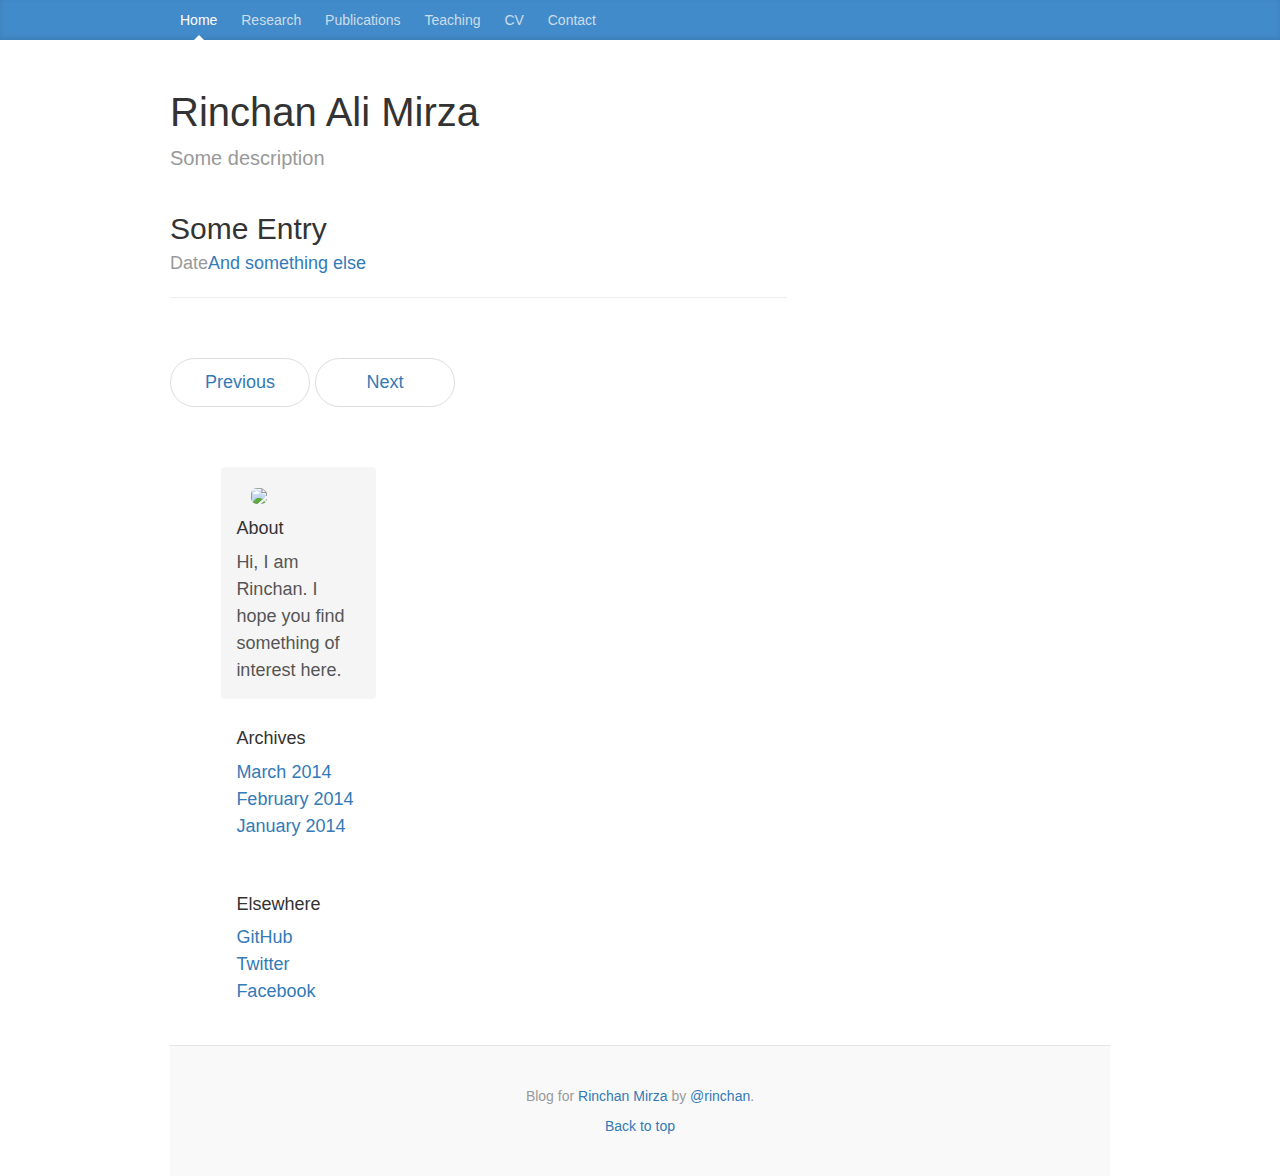
==== html/index.html @ 9b517ec9 "simple changes." ====
<!DOCTYPE html>
<html lang="en">
  <head>
    <meta charset="utf-8">
    <meta http-equiv="X-UA-Compatible" content="IE=edge">
    <meta name="viewport" content="width=device-width, initial-scale=1">
    <!-- The above 3 meta tags *must* come first in the head; any other head content must come *after* these tags -->
    <meta name="description" content="">
    <meta name="author" content="">
    <link rel="icon" href="../../favicon.ico">

    <title>Rinchan Ali Mirza</title>

    <!-- Bootstrap core CSS -->
    <link href="../css/bootstrap.min.css" rel="stylesheet">

    <!-- Custom styles for this template -->
    <link href="../css/blog.css" rel="stylesheet">

    <!-- Just for debugging purposes. Don't actually copy these 2 lines! -->
    <!--[if lt IE 9]><script src="../../assets/js/ie8-responsive-file-warning.js"></script><![endif]-->
    <!-- <script src="../../assets/js/ie-emulation-modes-warning.js"></script> -->

    <!-- HTML5 shim and Respond.js for IE8 support of HTML5 elements and media queries -->
    <!--[if lt IE 9]>
      <script src="https://oss.maxcdn.com/html5shiv/3.7.2/html5shiv.min.js"></script>
      <script src="https://oss.maxcdn.com/respond/1.4.2/respond.min.js"></script>
    <![endif]-->
  </head>

  <body>

    <div class="blog-masthead">
      <div class="container">
        <nav class="blog-nav">
          <a class="blog-nav-item active" href="./index.html">Home</a>
          <a class="blog-nav-item" href="./research.html">Research</a>
          <a class="blog-nav-item" href="./publications.html#">Publications</a>
          <a class="blog-nav-item" href="./teaching.html">Teaching</a>
          <a class="blog-nav-item" href="./cv.html">CV</a>
          <a class="blog-nav-item" href="./contact.html">Contact</a>
        </nav>
      </div>
    </div>

    <div class="container">

      <div class="blog-header">
        <h1 class="blog-title">Rinchan Ali Mirza </h1>

        <p class="lead blog-description">Some description</p>
      </div>

      <div class="row">

        <div class="col-sm-8 blog-main">

          <div class="blog-post">
            <h2 class="blog-post-title">Some Entry</h2>
            <p class="blog-post-meta">Date<a href="#">And something else</a></p>

            <hr>

        <div class="blog-post" id="d3para">
        </div>
          
          <nav>
            <ul class="pager">
              <li><a href="#">Previous</a></li>
              <li><a href="#">Next</a></li>
            </ul>
          </nav>

        </div><!-- /.blog-main -->

        <div class="col-sm-3 col-sm-offset-1 blog-sidebar">
          <div class="sidebar-module sidebar-module-inset">
            <div class="container">
                <img src="../images/mohsin.jpg" class="img-rounded" width="180">
            </div>
            <!-- TODO how to get space? learn that:( -->
            <div>
                <h3> </h3>
            </div>
            <h4>About</h4>
            <p>Hi, I am Rinchan. I hope you find something of interest here.</p>
          </div>
          <div class="sidebar-module">
            <h4>Archives</h4>
            <ol class="list-unstyled">
              <li><a href="#">March 2014</a></li>
              <li><a href="#">February 2014</a></li>
              <li><a href="#">January 2014</a></li>
            </ol>
          </div>
          <div class="sidebar-module">
            <h4>Elsewhere</h4>
            <ol class="list-unstyled">
              <li><a href="https://github.com/mhsnjvd">GitHub</a></li>
              <li><a href="https://twitter.com/mhsnjvd">Twitter</a></li>
              <li><a href="https://facebook.com/mohsinjaved">Facebook</a></li>
            </ol>
          </div>
        </div><!-- /.blog-sidebar -->

      </div><!-- /.row -->

    </div><!-- /.container -->

    <footer class="blog-footer">
      <p>Blog for <a href="http://rinchanmirza.com">Rinchan Mirza</a> by <a href="https://github.com/rinchanmirza">@rinchan</a>.</p>
      <p>
        <a href="#">Back to top</a>
      </p>
    </footer>


    <!-- Bootstrap core JavaScript
    ================================================== -->
    <!-- Placed at the end of the document so the pages load faster -->
    <script src="https://ajax.googleapis.com/ajax/libs/jquery/1.11.3/jquery.min.js"></script>
    <script src="../js/bootstrap.min.js"></script>
    <!-- IE10 viewport hack for Surface/desktop Windows 8 bug -->
    <script src="../../assets/js/ie10-viewport-bug-workaround.js"></script>
  </body>
</html>
---- css/blog.css ----
/*
 * Globals
 */

body {
  font-family: 'Jameel Noori nastaleeq', 'Alvi Lahori Nastaleeq', 'Alvi Nastaleeq', 'Genericons', ' Helvetica Neue', Helvetica, Arial, sans-serif;
  color: #555;
}

.urdu {
  font-family: 'Jameel Noori nastaleeq', 'Alvi Lahori Nastaleeq', 'Alvi Nastaleeq', 'Genericons', ' Helvetica Neue', Helvetica, Arial, sans-serif;
  direction: rtl;
}
h1, .h1,
h2, .h2,
h3, .h3,
h4, .h4,
h5, .h5,
h6, .h6 {
  margin-top: 0;
  font-family: 'Jameel Noori nastaleeq', 'Alvi Lahori Nastaleeq', 'Alvi Nastaleeq', 'Genericons', 'Helvetica Neue', Helvetica, Arial, sans-serif;
  font-weight: normal;
  color: #333;
}

/*p {
	font-family: 'Jameel Noori nastaleeq', 'Alvi Lahori Nastaleeq', 'Alvi Nastaleeq', 'Trebuchet MS', 'Genericons', Georgia, Helvetica, Arial, sans-serif, "Times New Roman", Times, serif;
	font-size: 16px;
}
*/


/*
 * Override Bootstrap's default container.
 */

@media (min-width: 1200px) {
  .container {
    width: 970px;
  }
}


/*
 * Masthead for nav
 */

.blog-masthead {
  background-color: #428bca;
  -webkit-box-shadow: inset 0 -2px 5px rgba(0,0,0,.1);
          box-shadow: inset 0 -2px 5px rgba(0,0,0,.1);
}

/* Nav links */
.blog-nav-item {
  position: relative;
  display: inline-block;
  padding: 10px;
  font-weight: 500;
  color: #cdddeb;
}
.blog-nav-item:hover,
.blog-nav-item:focus {
  color: #fff;
  text-decoration: none;
}

/* Active state gets a caret at the bottom */
.blog-nav .active {
  color: #fff;
}
.blog-nav .active:after {
  position: absolute;
  bottom: 0;
  left: 50%;
  width: 0;
  height: 0;
  margin-left: -5px;
  vertical-align: middle;
  content: " ";
  border-right: 5px solid transparent;
  border-bottom: 5px solid;
  border-left: 5px solid transparent;
}


/*
 * Blog name and description
 */

.blog-header {
  padding-top: 20px;
  padding-bottom: 20px;
}
.blog-title {
  font-family: 'Jameel Noori nastaleeq', 'Alvi Lahori Nastaleeq', 'Alvi Nastaleeq', 'Genericons', ' Helvetica Neue', Helvetica, Arial, sans-serif;
  margin-top: 30px;
  margin-bottom: 10px;
  font-size: 40px;
  font-weight: normal;
}
.blog-description {
  font-size: 20px;
  color: #999;
}


/*
 * Main column and sidebar layout
 */

.blog-main {
  font-size: 18px;
  line-height: 1.5;
}

/* Sidebar modules for boxing content */
.sidebar-module {
  padding: 15px;
  margin: 0 -15px 15px;
}
.sidebar-module-inset {
  padding: 15px;
  background-color: #f5f5f5;
  border-radius: 4px;
}
.sidebar-module-inset p:last-child,
.sidebar-module-inset ul:last-child,
.sidebar-module-inset ol:last-child {
  margin-bottom: 0;
}


/* Pagination */
.pager {
  margin-bottom: 60px;
  text-align: left;
}
.pager > li > a {
  width: 140px;
  padding: 10px 20px;
  text-align: center;
  border-radius: 30px;
}


/*
 * Blog posts
 */

.blog-post {
  margin-bottom: 60px;
}
.blog-post-title {
  margin-bottom: 5px;
  font-size: 30px;
}
.blog-post-meta {
  margin-bottom: 15px;
  color: #999;
}


/*
 * Footer
 */

.blog-footer {
  padding: 40px 0;
  color: #999;
  text-align: center;
  background-color: #f9f9f9;
  border-top: 1px solid #e5e5e5;
}
.blog-footer p:last-child {
  margin-bottom: 0;
}
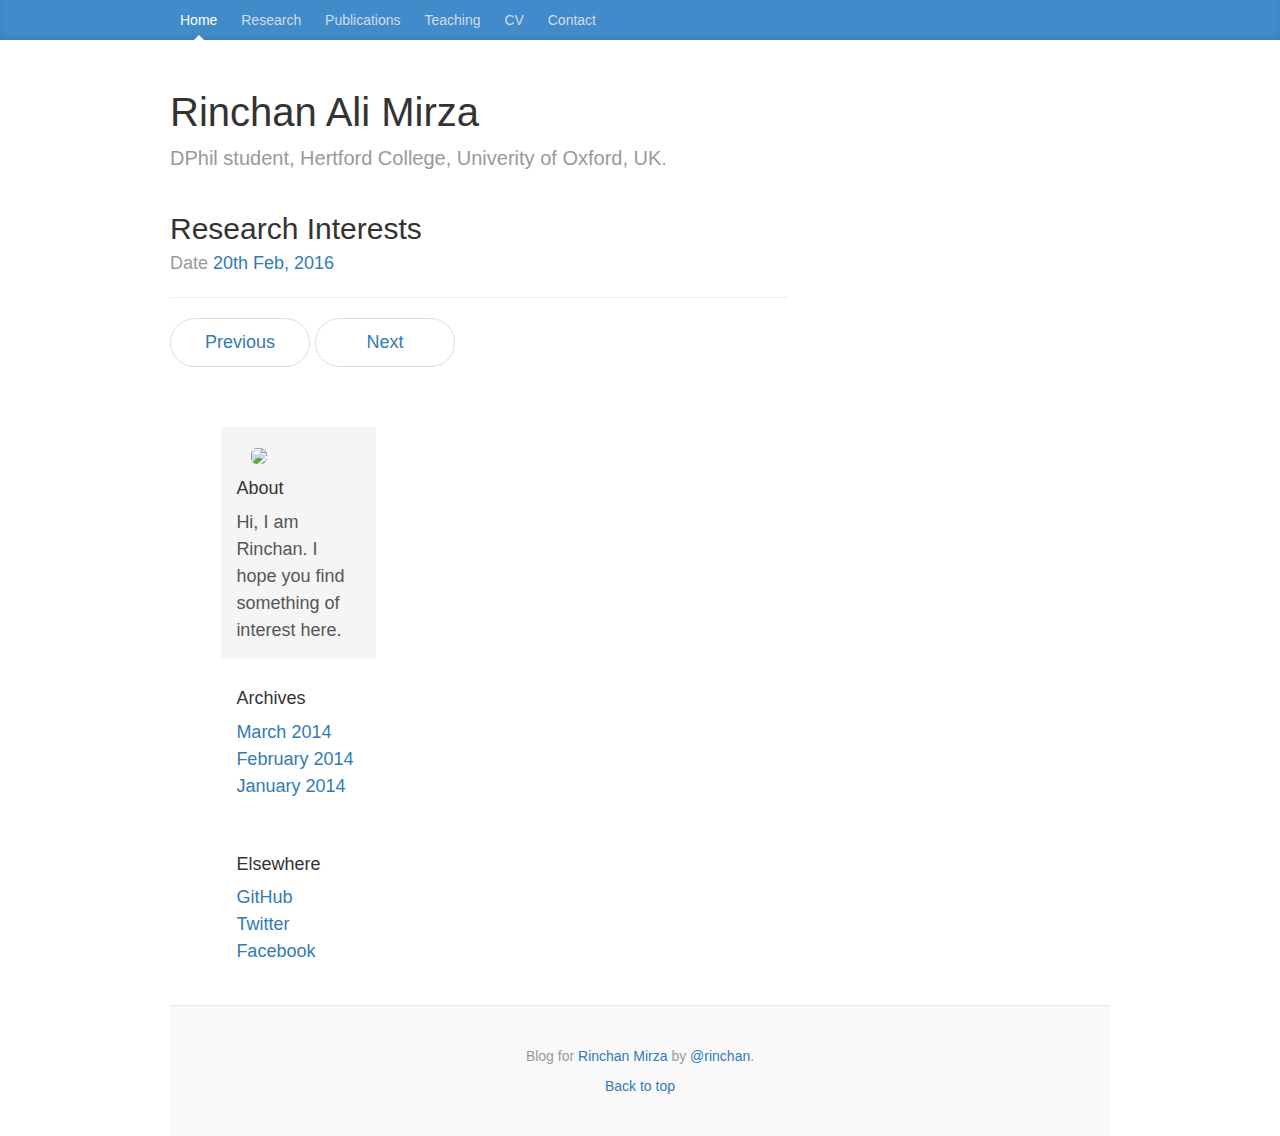
==== commit d99a18b1: "fixes" ====
--- a/html/index.html
+++ b/html/index.html
@@ -48,7 +48,7 @@
       <div class="blog-header">
         <h1 class="blog-title">Rinchan Ali Mirza </h1>
 
-        <p class="lead blog-description">Some description</p>
+        <p class="lead blog-description">DPhil student, Hertford College, Univerity of Oxford, UK.</p>
       </div>
 
       <div class="row">
@@ -56,14 +56,11 @@
         <div class="col-sm-8 blog-main">
 
           <div class="blog-post">
-            <h2 class="blog-post-title">Some Entry</h2>
-            <p class="blog-post-meta">Date<a href="#">And something else</a></p>
+            <h2 class="blog-post-title">Research Interests</h2>
+            <p class="blog-post-meta">Date<a href="#"> 20th Feb, 2016</a></p>
 
             <hr>
 
-        <div class="blog-post" id="d3para">
-        </div>
-          
           <nav>
             <ul class="pager">
               <li><a href="#">Previous</a></li>
@@ -76,7 +73,7 @@
         <div class="col-sm-3 col-sm-offset-1 blog-sidebar">
           <div class="sidebar-module sidebar-module-inset">
             <div class="container">
-                <img src="../images/mohsin.jpg" class="img-rounded" width="180">
+                <img src="../images/rinchan.jpg" class="img-rounded" width="180">
             </div>
             <!-- TODO how to get space? learn that:( -->
             <div>
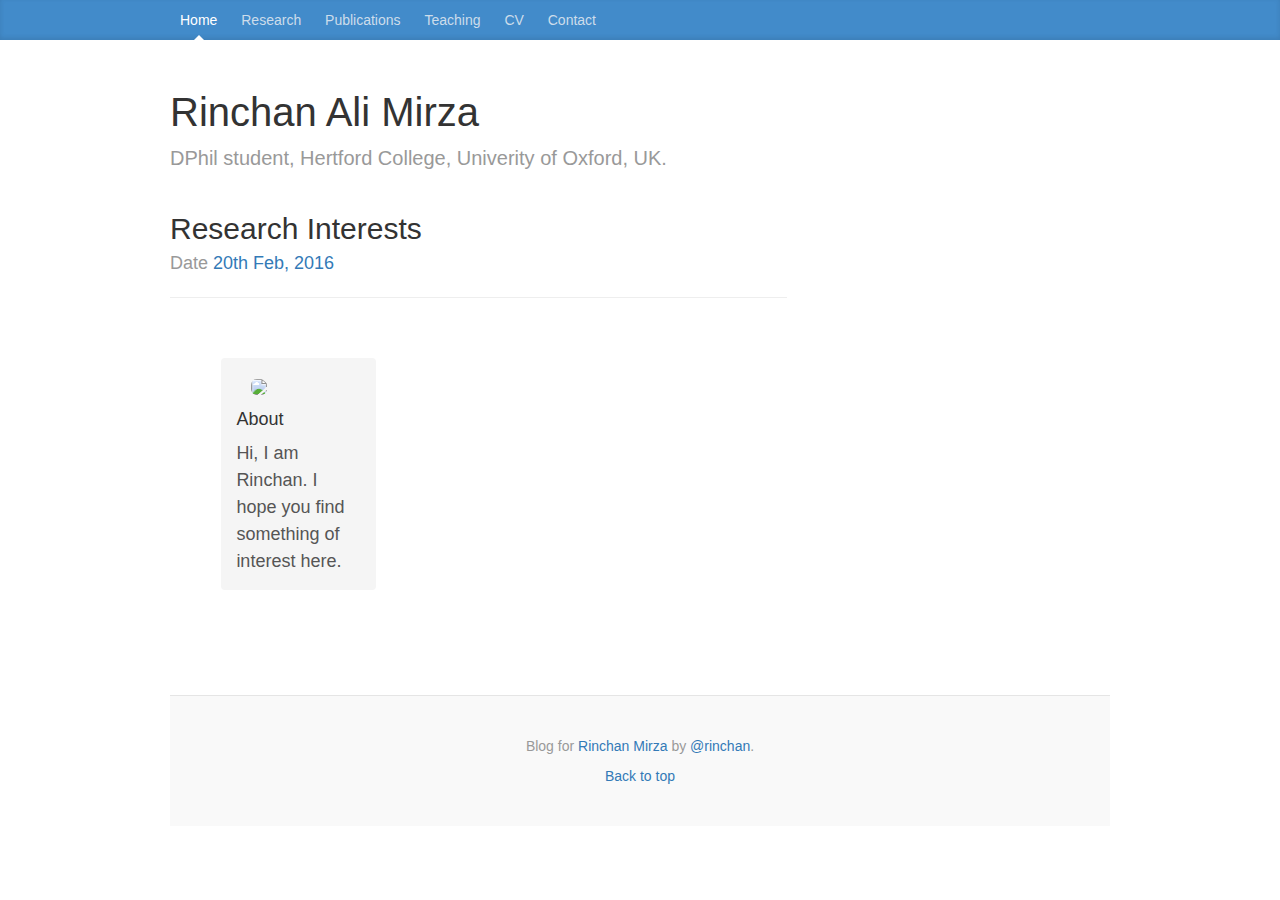
==== commit d12aec9b: "more fixes." ====
--- a/html/index.html
+++ b/html/index.html
@@ -61,12 +61,6 @@
 
             <hr>
 
-          <nav>
-            <ul class="pager">
-              <li><a href="#">Previous</a></li>
-              <li><a href="#">Next</a></li>
-            </ul>
-          </nav>
 
         </div><!-- /.blog-main -->
 
@@ -83,20 +77,9 @@
             <p>Hi, I am Rinchan. I hope you find something of interest here.</p>
           </div>
           <div class="sidebar-module">
-            <h4>Archives</h4>
-            <ol class="list-unstyled">
-              <li><a href="#">March 2014</a></li>
-              <li><a href="#">February 2014</a></li>
-              <li><a href="#">January 2014</a></li>
-            </ol>
           </div>
+
           <div class="sidebar-module">
-            <h4>Elsewhere</h4>
-            <ol class="list-unstyled">
-              <li><a href="https://github.com/mhsnjvd">GitHub</a></li>
-              <li><a href="https://twitter.com/mhsnjvd">Twitter</a></li>
-              <li><a href="https://facebook.com/mohsinjaved">Facebook</a></li>
-            </ol>
           </div>
         </div><!-- /.blog-sidebar -->
 
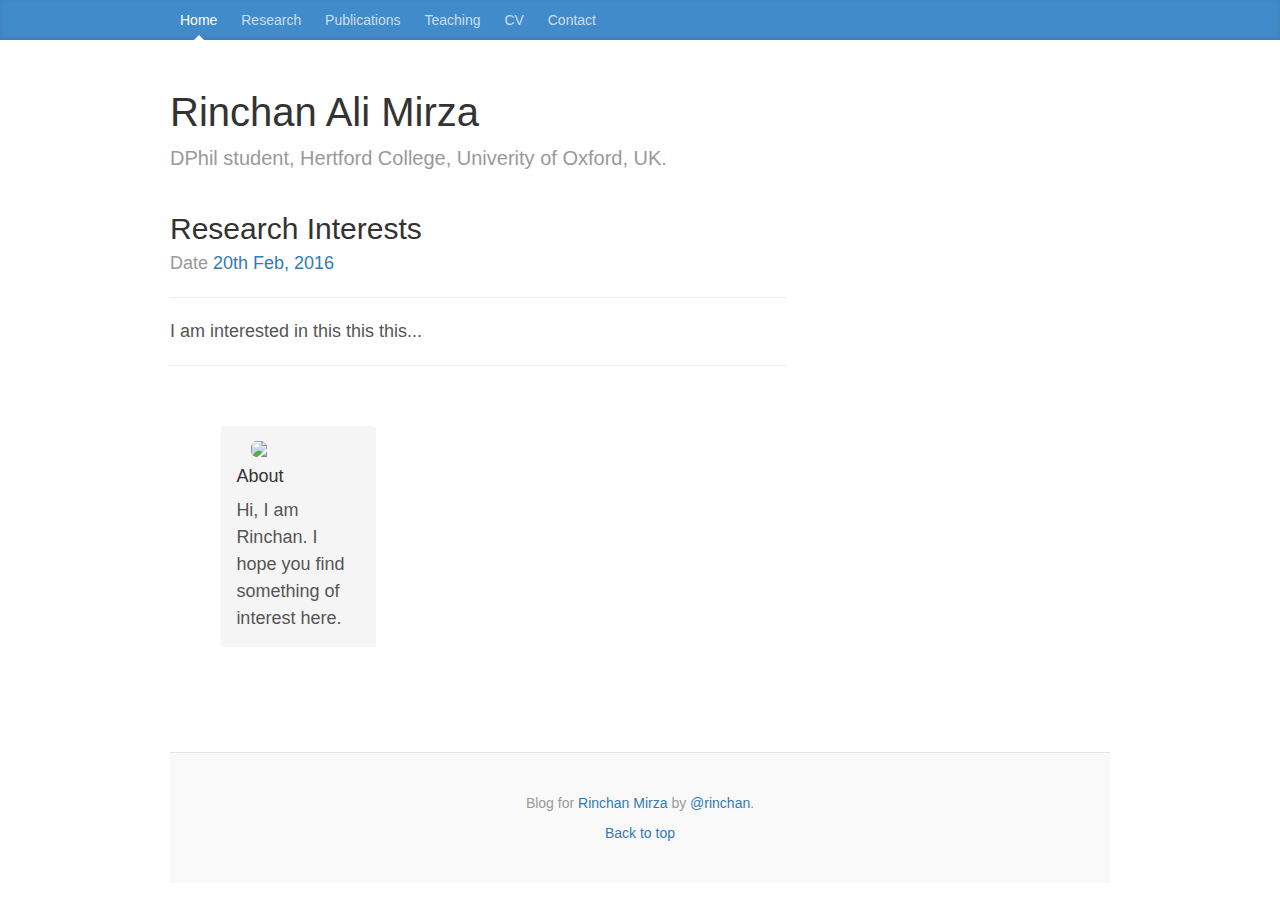
==== commit 866a0ad5: "Update index.html" ====
--- a/html/index.html
+++ b/html/index.html
@@ -58,7 +58,10 @@
           <div class="blog-post">
             <h2 class="blog-post-title">Research Interests</h2>
             <p class="blog-post-meta">Date<a href="#"> 20th Feb, 2016</a></p>
-
+            <hr>
+            <p>
+              I am interested in this this this...
+            </p>
             <hr>
 
 
@@ -67,7 +70,7 @@
         <div class="col-sm-3 col-sm-offset-1 blog-sidebar">
           <div class="sidebar-module sidebar-module-inset">
             <div class="container">
-                <img src="../images/rinchan.jpg" class="img-rounded" width="180">
+                <img src="../images/rinchan.jpg" class="img-responsive img-rounded" width="100">
             </div>
             <!-- TODO how to get space? learn that:( -->
             <div>
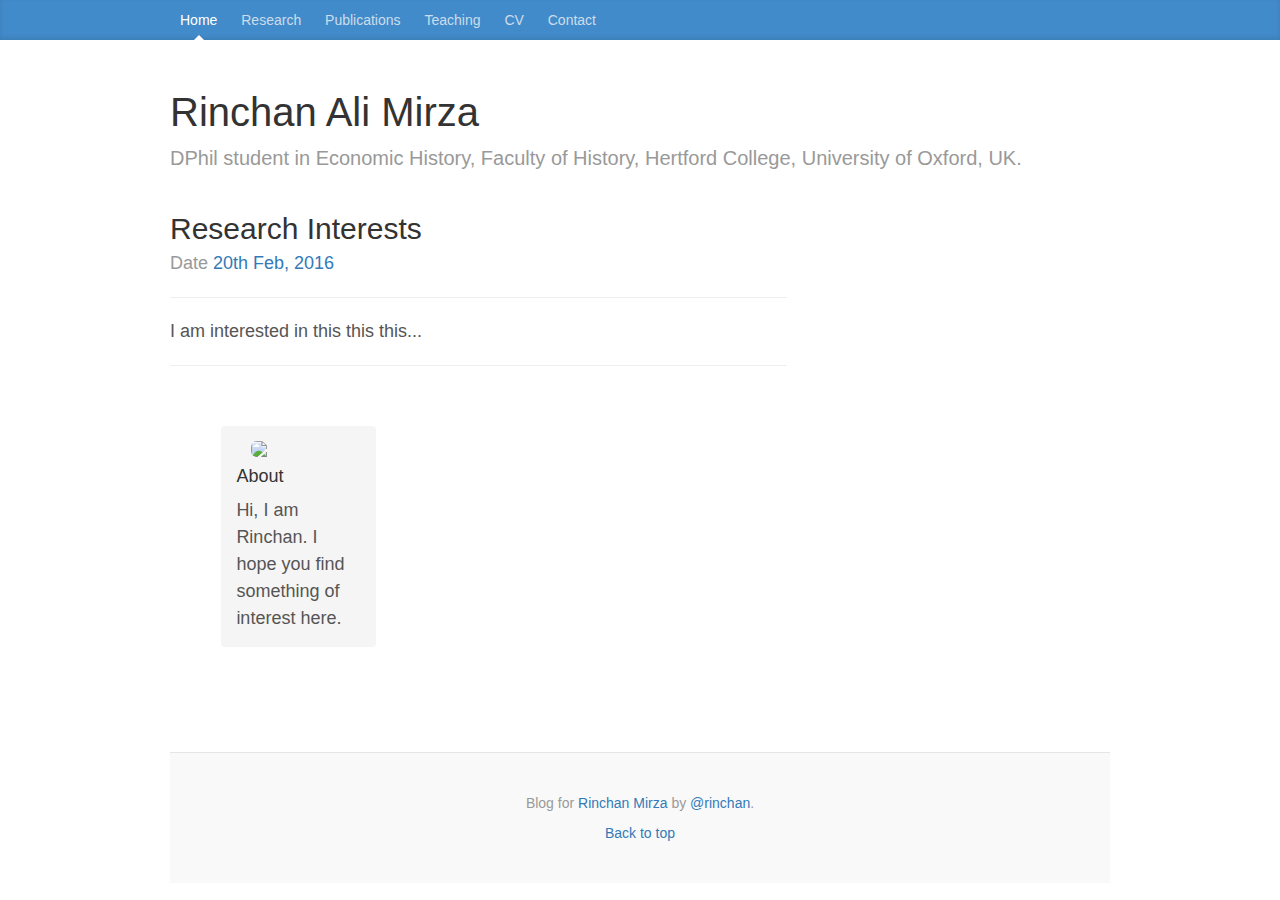
==== commit 151422c1: "Update index.html" ====
--- a/html/index.html
+++ b/html/index.html
@@ -48,7 +48,7 @@
       <div class="blog-header">
         <h1 class="blog-title">Rinchan Ali Mirza </h1>
 
-        <p class="lead blog-description">DPhil student, Hertford College, Univerity of Oxford, UK.</p>
+        <p class="lead blog-description">DPhil student in Economic History, Faculty of History, Hertford College, University of Oxford, UK.</p>
       </div>
 
       <div class="row">
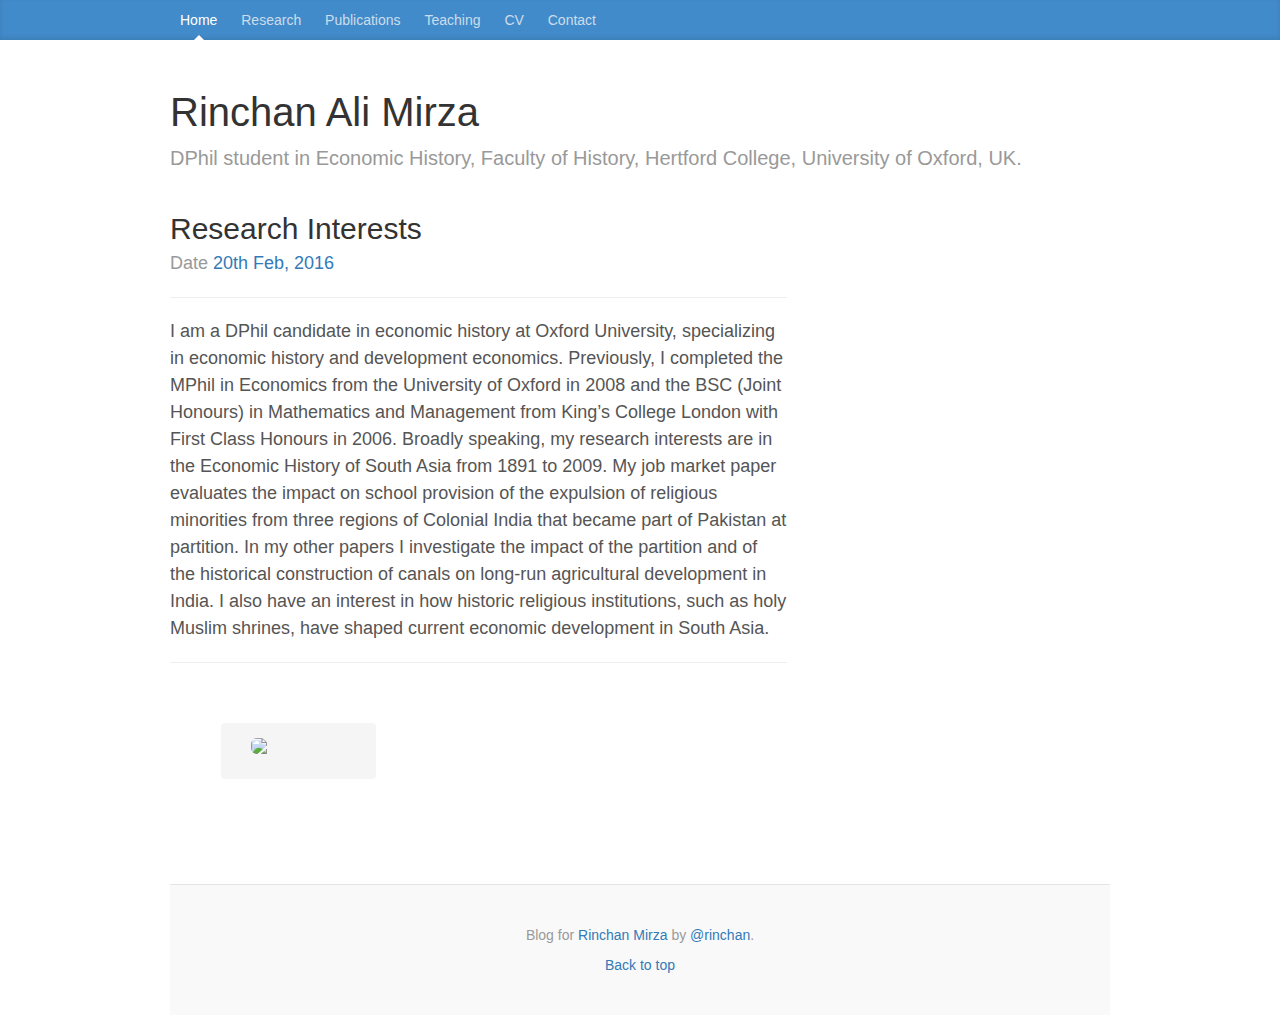
==== commit 2351c0cc: "Update index.html" ====
--- a/html/index.html
+++ b/html/index.html
@@ -60,7 +60,7 @@
             <p class="blog-post-meta">Date<a href="#"> 20th Feb, 2016</a></p>
             <hr>
             <p>
-              I am interested in this this this...
+              I am a DPhil candidate in economic history at Oxford University, specializing in economic history and development economics. Previously, I completed the MPhil in Economics from the University of Oxford in 2008 and the BSC (Joint Honours) in Mathematics and Management from King’s College London with First Class Honours in 2006. Broadly speaking, my research interests are in the Economic History of South Asia from 1891 to 2009. My job market paper evaluates the impact on school provision of the expulsion of religious minorities from three regions of Colonial India that became part of Pakistan at partition. In my other papers I investigate the impact of the partition and of the historical construction of canals on long-run agricultural development in India. I also have an interest in how historic religious institutions, such as holy Muslim shrines, have shaped current economic development in South Asia.
             </p>
             <hr>
 
@@ -76,8 +76,8 @@
             <div>
                 <h3> </h3>
             </div>
-            <h4>About</h4>
-            <p>Hi, I am Rinchan. I hope you find something of interest here.</p>
+            <h4></h4>
+            <p></p>
           </div>
           <div class="sidebar-module">
           </div>
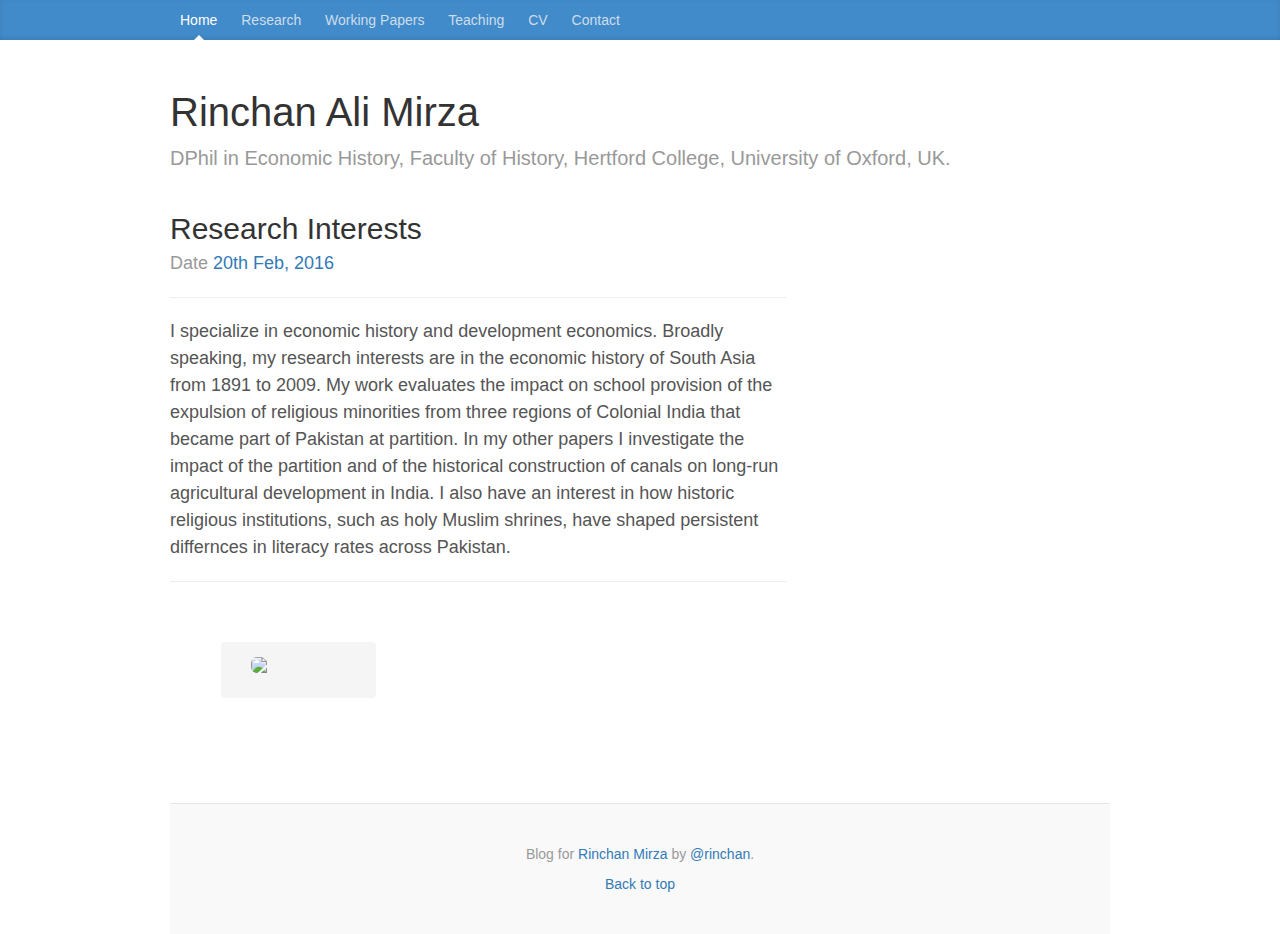
==== commit ace5bbf5: "Update index.html" ====
--- a/html/index.html
+++ b/html/index.html
@@ -35,7 +35,7 @@
         <nav class="blog-nav">
           <a class="blog-nav-item active" href="./index.html">Home</a>
           <a class="blog-nav-item" href="./research.html">Research</a>
-          <a class="blog-nav-item" href="./publications.html#">Publications</a>
+          <a class="blog-nav-item" href="./publications.html#">Working Papers</a>
           <a class="blog-nav-item" href="./teaching.html">Teaching</a>
           <a class="blog-nav-item" href="./cv.html">CV</a>
           <a class="blog-nav-item" href="./contact.html">Contact</a>
@@ -48,7 +48,7 @@
       <div class="blog-header">
         <h1 class="blog-title">Rinchan Ali Mirza </h1>
 
-        <p class="lead blog-description">DPhil student in Economic History, Faculty of History, Hertford College, University of Oxford, UK.</p>
+        <p class="lead blog-description">DPhil in Economic History, Faculty of History, Hertford College, University of Oxford, UK.</p>
       </div>
 
       <div class="row">
@@ -60,7 +60,7 @@
             <p class="blog-post-meta">Date<a href="#"> 20th Feb, 2016</a></p>
             <hr>
             <p>
-              I am a DPhil candidate in economic history at Oxford University, specializing in economic history and development economics. Previously, I completed the MPhil in Economics from the University of Oxford in 2008 and the BSC (Joint Honours) in Mathematics and Management from King’s College London with First Class Honours in 2006. Broadly speaking, my research interests are in the Economic History of South Asia from 1891 to 2009. My job market paper evaluates the impact on school provision of the expulsion of religious minorities from three regions of Colonial India that became part of Pakistan at partition. In my other papers I investigate the impact of the partition and of the historical construction of canals on long-run agricultural development in India. I also have an interest in how historic religious institutions, such as holy Muslim shrines, have shaped current economic development in South Asia.
+              I specialize in economic history and development economics. Broadly speaking, my research interests are in the economic history of South Asia from 1891 to 2009. My work evaluates the impact on school provision of the expulsion of religious minorities from three regions of Colonial India that became part of Pakistan at partition. In my other papers I investigate the impact of the partition and of the historical construction of canals on long-run agricultural development in India. I also have an interest in how historic religious institutions, such as holy Muslim shrines, have shaped persistent differnces in literacy rates across Pakistan.
             </p>
             <hr>
 
